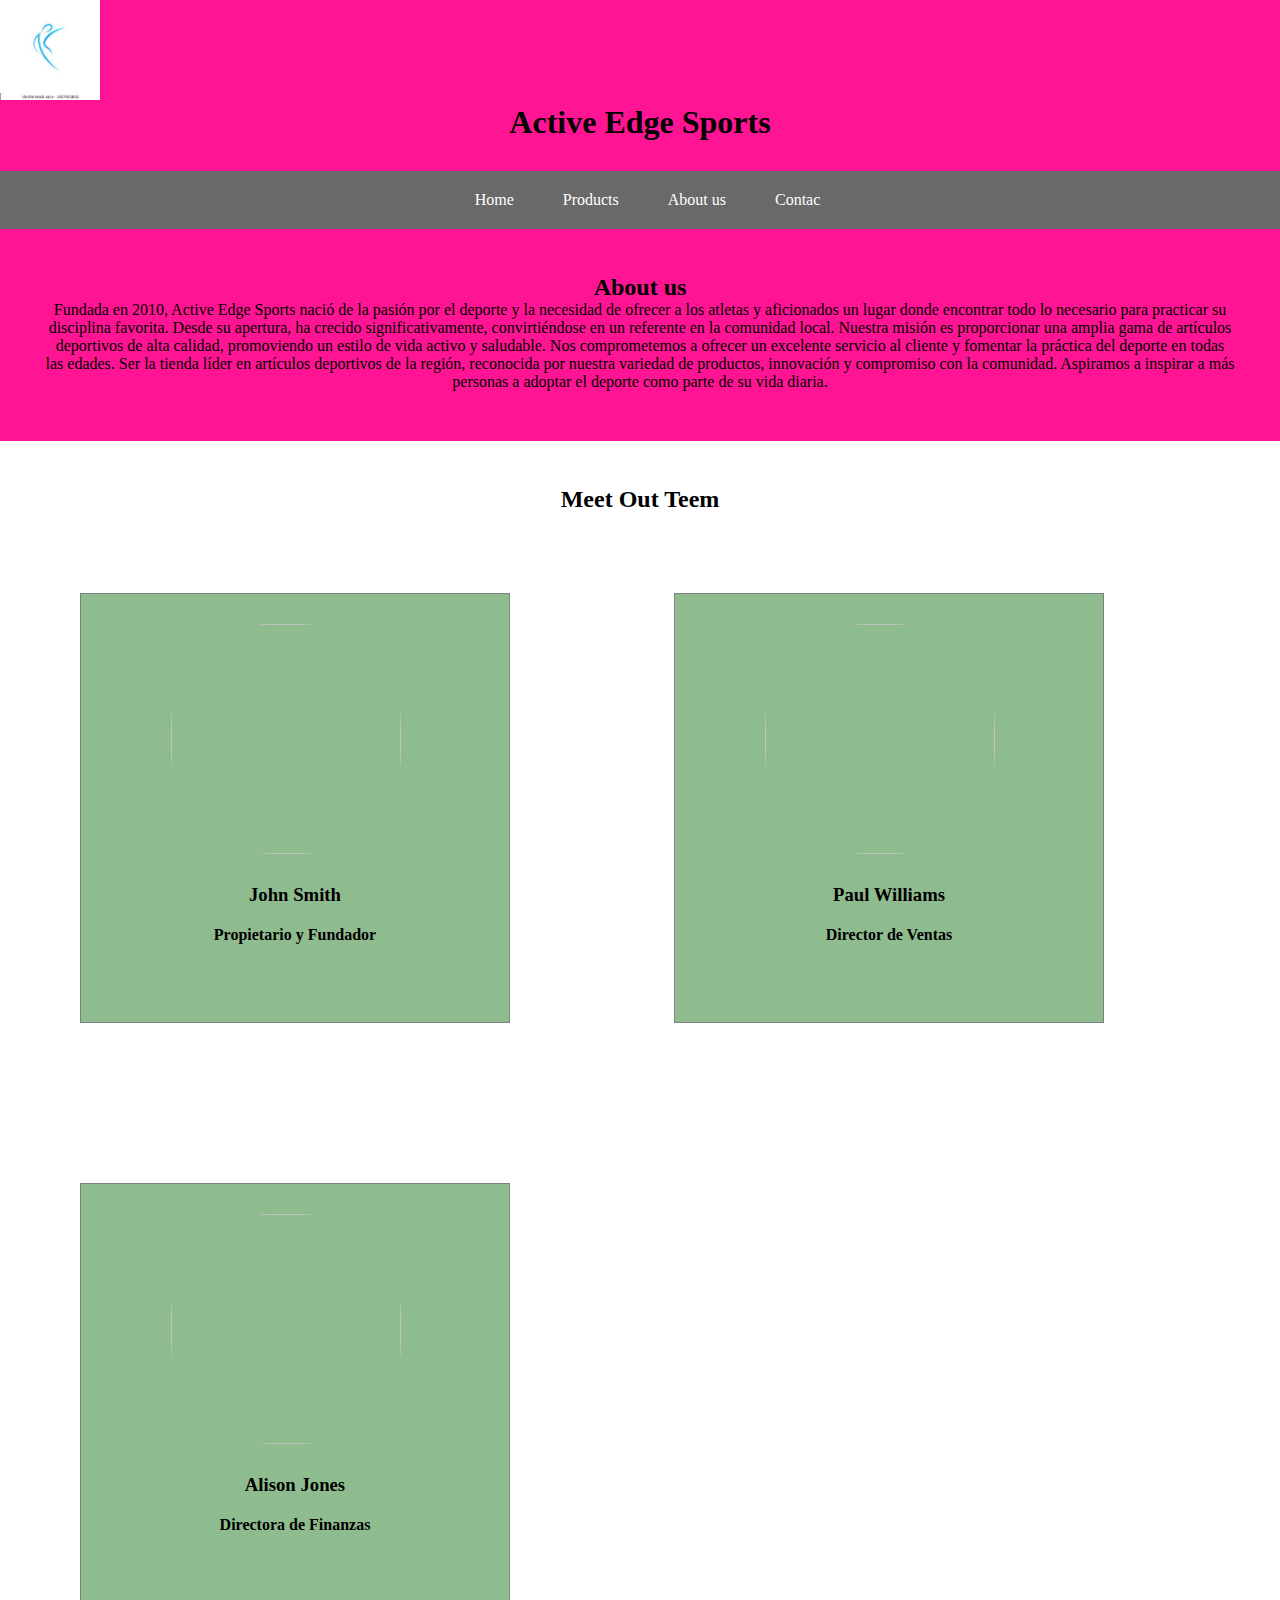
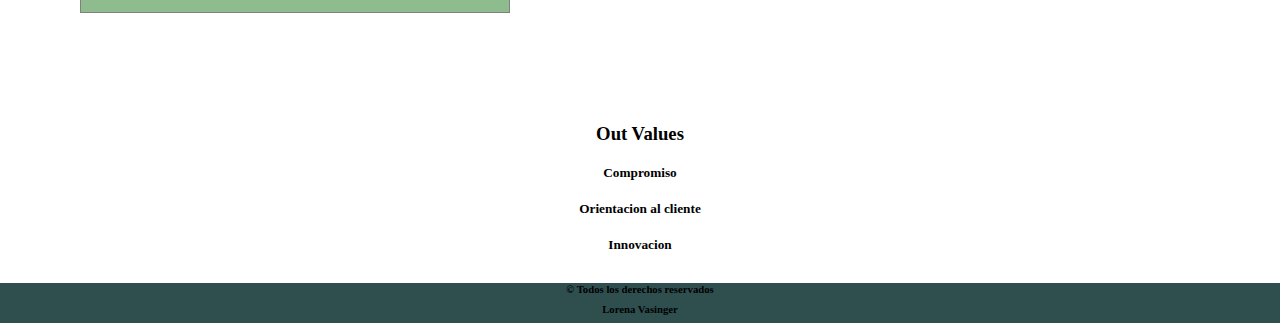
==== about.html @ 1aaefb1a "mi 1ra version" ====
<!DOCTYPE html>
<html lang="en">
<head>
    <meta charset="UTF-8">
    <meta name="viewport" content="width=device-width, initial-scale=1.0">
    <title> About us </title>
    <link rel="shortcut icon" href="./assets/img/logo.jpg" type="image/x-icon">
    <link rel="stylesheet" href="./style.css">
</head>
<body>

    <header class="header">
        <img  class="logo" src="./assets/img/logo.jpg" alt="" width="100" height="100">
        <h1 class="titulo"> Active Edge Sports </h1>

       <nav class="nav">
        <a class="link" href="./index.html">Home</a>
        <a class="link" href="./products.html">Products</a>
        <a class="link" href="#">About us</a>
        <a class="link" href="./contac.html">Contac</a>
       </nav>
    </header>

    <main>
        <div class="div">
            <h2 class="h2"> About us </h2>

         
            <p class="p">  Fundada en 2010, Active Edge Sports nació de la pasión por el deporte y la necesidad de ofrecer a los atletas y aficionados un lugar donde encontrar todo lo necesario para practicar su disciplina favorita. Desde su apertura, ha crecido significativamente, convirtiéndose en un referente en la comunidad local.
    
                Nuestra misión es proporcionar una amplia gama de artículos deportivos de alta calidad, promoviendo un estilo de vida activo y saludable. Nos comprometemos a ofrecer un excelente servicio al cliente y fomentar la práctica del deporte en todas las edades.
    
                 Ser la tienda líder en artículos deportivos de la región, reconocida por nuestra variedad de productos, innovación y compromiso con la comunidad. Aspiramos a inspirar a más personas a adoptar el deporte como parte de su vida diaria.</p>
        </div>
          <h2 class="produc"> Meet Out Teem</h2>
        <section class="art1">
                <img class="img1" src="./Assets/img/persona3.jpg" alt="" width="150" height="150">
    
            <h3 class="nombre"> John Smith </h3>
            <h4 class="nombre"> Propietario y Fundador </h4>
        </section>

        <section class="art1">
            <img class="img1" src="./Assets/img/persona2.jpg" alt="" width="150" height="150">

            <h3 class="nombre"> Paul Williams </h3>
            <h4 class="nombre"> Director de Ventas </h4>
        </section>
        <section class="art1">
            <img class="img1" src="./Assets/img/persona1.avif" alt="" width="150" height="150">

            <h3 class="nombre"> Alison Jones </h3>
            <h4 class="nombre"> Directora de Finanzas </h4>
        </section>

        <section class="section">
            <h3 class="sec"> Out Values </h3>
            <h5 class="sec"> Compromiso </h5>
            <h5 class="sec"> Orientacion al cliente </h5>
            <h5 class="sec"> Innovacion </h5>
        </section>

       
    </main>
    

    <footer>
        <h6 class="h6"> &copy; Todos los derechos reservados </h6>
        <h6 class="h6"> Lorena Vasinger </h6>
    </footer>
    
</body>

</html>
---- style.css ----
*{
    padding: 0;
    margin: 0;
    box-sizing: border-box;
}
header{
    width: 100%;
    height: 100%;
    background-color: deeppink;
    color: black;
    display: inline-block;
}

.titulo{
    display: flex;
    justify-content: center;
     margin: 0px 0px 30px;
 }

.nav{
    background-color: dimgrey;
    text-align: center;
    padding: 20px;
}

.link{
    color:white;
    margin: 0 15px 0 30px;
    text-decoration: none;
}
    
.div{
    background-color: deeppink;
    text-align: center;
    padding: 50px;
    margin: -5px;
}

.h2.p{
    text-align: center;
    margin: 30px;
    
}
.produc{
    text-align: center;
    margin-top: 50px;
}
.art{
    background-color: darkseagreen;
    display: inline-block;
    width: 430px;
    height: 430px;
    margin: 80px;
    border: 1px solid grey;    
}

.art h4,.art p, .art h5{
    text-align: center;
    margin: 8px;
}

.art img, .art1 img{
    width: 230px;
    height: 230px;
    object-fit: cover;
    margin: 30px 90px 10px;
}
.art a, .art2 a{
    text-decoration: none;
    background-color: darkslategrey;
    color: beige;
    display: block;
    width: 150px;
    padding: 10px 15px;
    border-radius: 30px;
    text-align: center;
    margin: 8px auto;
}
.h3{
    text-align: center;
    margin: 30px;
}
.nus{
    text-align: center;
    margin: 50px;
}
.cat{
    display: inline-block;
    margin: 90px;
    border: 1px solid grey; 
}
.img{
    display: inline-block;
    text-align: center;
    padding: 120px;
    object-fit: cover;
 }
 .texto{
    text-align: center;
   margin-top: 10px;
 }

.nombre{
    text-align: center;
    margin: 20px;
}
.art1{
    background-color: darkseagreen;
    display: inline-block;
    width: 430px;
    height: 430px;
    margin: 80px;
    border: 1px solid grey;      
}
.img1{
    border-radius: 100px;
}
.section{
    text-align: center;
   margin: 30px;  
}
.sec{
    margin: 20px;
}
.dl{
    background-color: rgb(247, 244, 244);
    width: 1200px;
    height: 950px;
    display: flex;
    flex-direction: column;
    padding: 10px ;
    gap: 10px;
}
.tex{
    text-align: center;
}
.dl dd{
   text-align: center;
   color: darkgrey;
   margin: 0px 25px;
}
.mai{
    display: flex;     
}

.main,.dl , .sec1{
    display: flex;
    min-height: 60vh;
    flex-wrap: wrap;
    align-items: flex-start;  
    gap: 25px;    
}
.np{
    display: inline-block;
    text-align: center;
}

.sec1{
    display: flex;
    margin: 90px;
    flex-wrap: wrap;
}
.art2{
    background-color: darkseagreen;
    display: inline-block;
    width: 400px;
    height: 450px;
    border: 1px solid grey;  
    text-align: center;  
}
.art2 h4, .art2 h5{
    text-align: center;
    margin: 8px;
}
.art2 img{
    width: 230px;
    height: 230px;
    object-fit: cover;
    margin: 30px 90px 10px;
}

.tabla{
    display:flex;
    margin: 80px 0px 0px 0px;
}
 .table,th,td{
     border: solid 1px black;
     border-collapse: collapse;
     padding: 10px;
     width: 800px;
     height: 100px;
     
}
 .th,tr,td{
    text-align: center;
}
 .thd{
     background-color: black;
     color: white;
}
.form{
    display: flex;
    flex-direction: column;
    width: 365px;
    height: 700px;
    gap: 10px;
    margin: 40px 0px 0px 700px;
    
}
.cuadro{
   height: 30px;
}
.cua{
    width: 360px;
    height: 100px;
}
.cat6{
  margin:10px 9px 10px 9px;

}
.boton{
    width: 150px;
    height: 25px;
    background-color: black;
    color: white;      
}
.bot{
 display: flex;
 justify-content: space-between;
 margin: 0px 0px 50px 0px ;
}
.contacto{
    text-align: center;
    margin: 20px;
}
.sino{
    margin: 0px 20px 0px 30px;
}

.h6{
    text-align: center;
    min-height: 20px;
    background-color: darkslategrey;
}
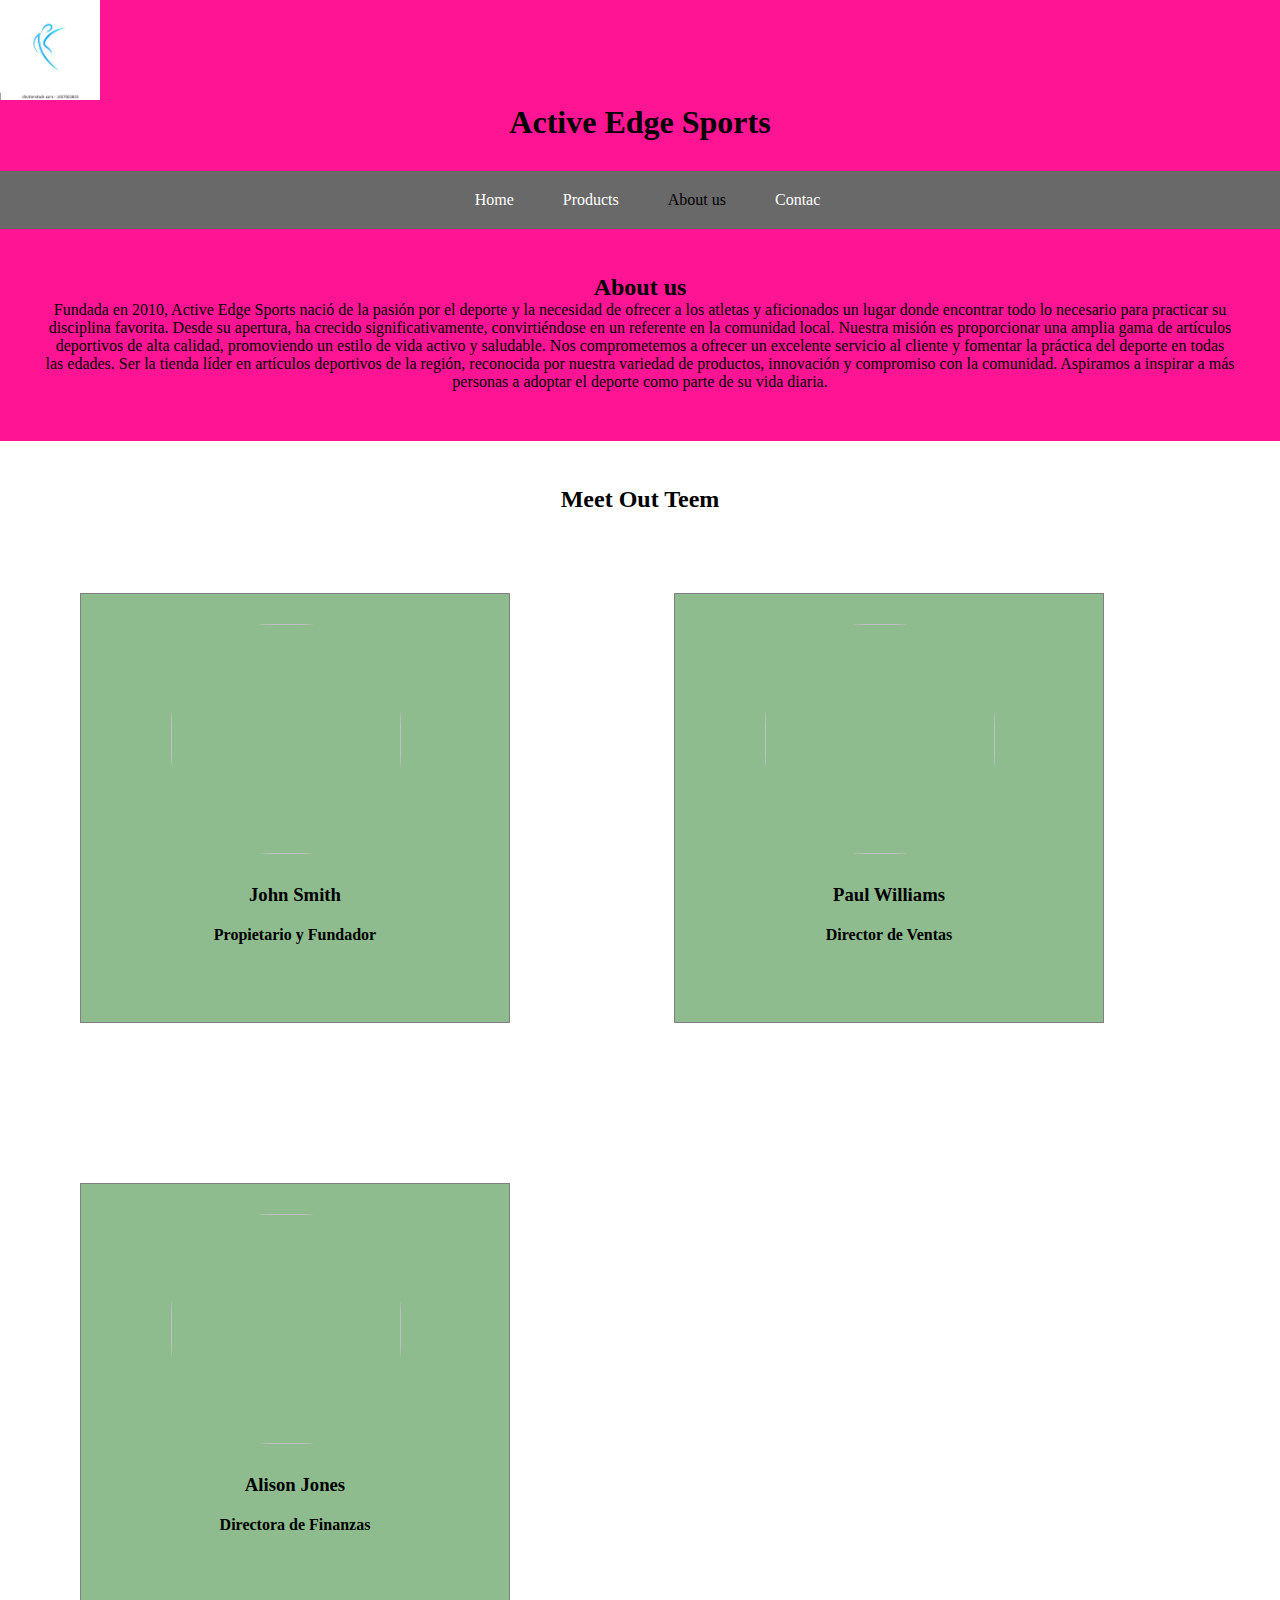
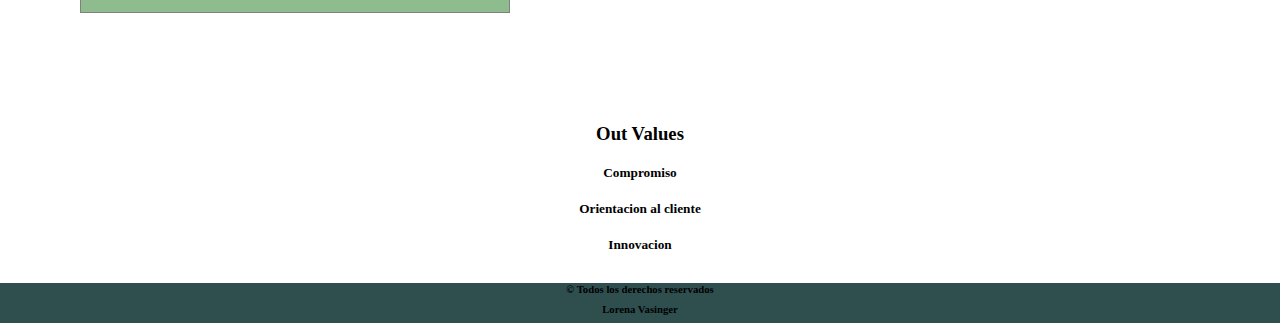
==== commit af59e262: "mi 2da version" ====
--- a/about.html
+++ b/about.html
@@ -16,7 +16,7 @@
        <nav class="nav">
         <a class="link" href="./index.html">Home</a>
         <a class="link" href="./products.html">Products</a>
-        <a class="link" href="#">About us</a>
+        <a class="link" href="#" id="active">About us</a>
         <a class="link" href="./contac.html">Contac</a>
        </nav>
     </header>
--- a/style.css
+++ b/style.css
@@ -22,6 +22,11 @@
     text-align: center;
     padding: 20px;
 }
+
+#active{
+    color: black;
+}
+
 
 .link{
     color:white;
@@ -76,6 +81,10 @@
     text-align: center;
     margin: 8px auto;
 }
+.info:hover{
+    background-color: bisque;
+    color: black;
+}
 .h3{
     text-align: center;
     margin: 30px;
@@ -224,6 +233,10 @@
     background-color: black;
     color: white;      
 }
+.boton:hover{
+    background-color: white;
+    color: black;
+}
 .bot{
  display: flex;
  justify-content: space-between;
